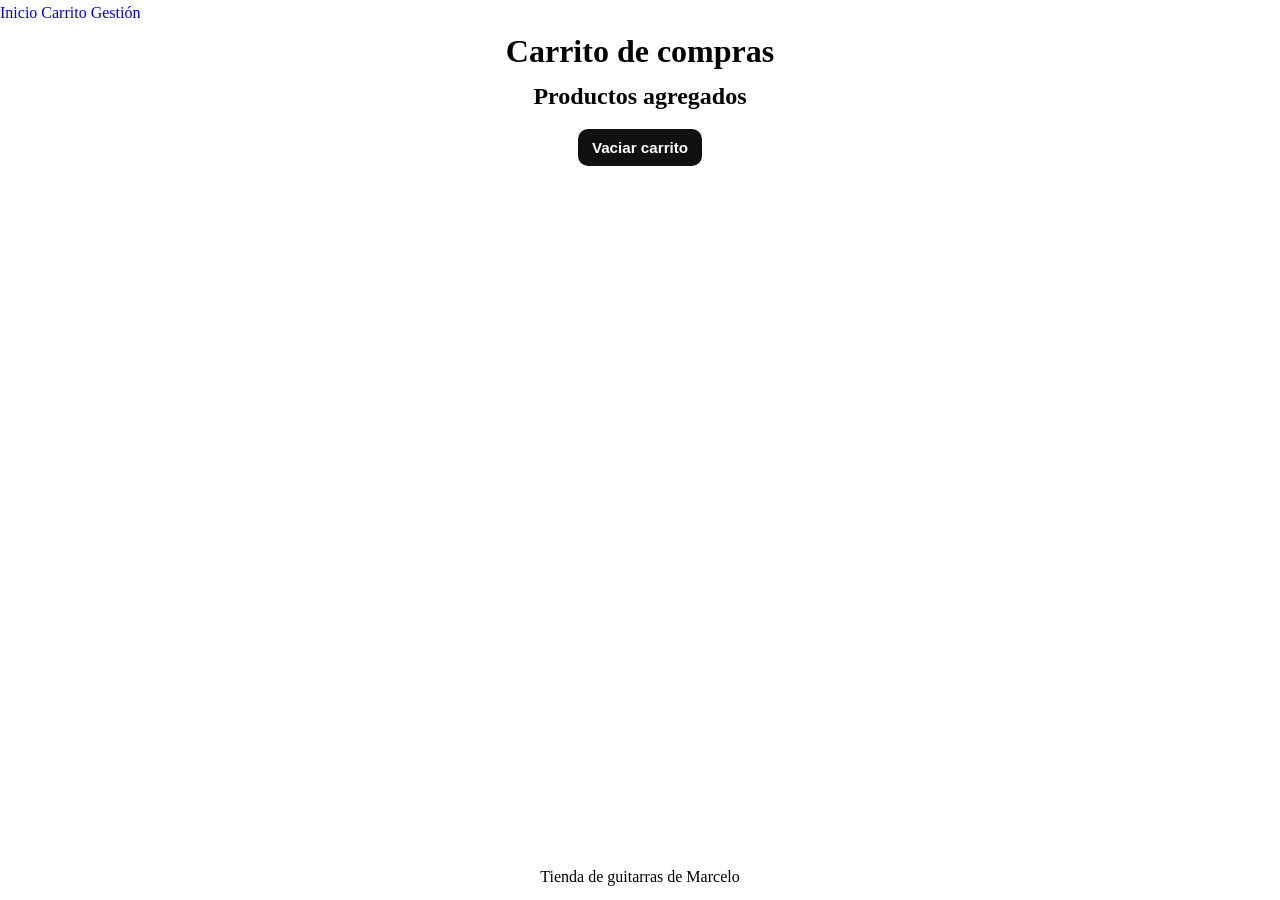
==== carrito.html @ 00a9ac57 "Actualizacion de  estructura de  HTMLs  para home carrito y gestion" ====
<!DOCTYPE html>
<html lang="es">

<head>
    <meta charset="UTF-8">
    <meta name="viewport" content="width=device-width, initial-scale=1.0">
    <script src="./js/carrito.js" defer></script>
    <title>Tienda de guitarras - Carrito</title>
    <link rel="stylesheet" href="./css/style.css">
</head>

<body>

    <header>
        <nav>
            <a href="./index.html">Inicio</a>
            <a href="./carrito.html">Carrito</a>
            <a href="./gestion.html">Gestión</a>
        </nav>
    </header>

    <main>

        <h1>Carrito de compras</h1>

        <section>
            <h2>Productos agregados</h2>

            <div id="contenedor-carrito" class="productos"></div>
        </section>

        <section>
            <p id="total-carrito"></p>
        </section>

        <section>
            <button id="vaciar-carrito" class="card-boton">
                Vaciar carrito
            </button>
        </section>

        <section>
            <p id="mensaje"></p>
        </section>

    </main>

    <footer>
        <p>Tienda de guitarras de Marcelo</p>
    </footer>

</body>

</html>
---- css/style.css ----
* {
  margin: 0;
  padding: 0;
  box-sizing: border-box;
  text-decoration: none;
  list-style-type: none;
}

body {
  line-height: 1.6;
  display: flex;
  flex-direction: column;
  min-height: 100dvh;
}

header h1 {
  text-align: center;
}

header h2 {
  text-align: center;
}

nav ul {
  display: flex;
  justify-content: space-evenly;
}

main {
  flex: 1;
  display: flex;

  align-items: center;
  flex-direction: column;
}

.productos {
  max-width: 90vw;
  display: grid;
  grid-template-columns: repeat(auto-fit, minmax(220px, 1fr));
  gap: 20px;
}

.card {
  background-color: #ffffff;
  border: 1px solid #e5e5e5;
  border-radius: 14px;
  padding: 18px;
  box-shadow: 0 4px 12px rgba(0, 0, 0, 0.06);
  transition:
    transform 0.2s ease,
    box-shadow 0.2s ease;
}

.card-boton {
  width: 100%;
  margin-top: 14px;
  padding: 10px 14px;
  border: none;
  border-radius: 10px;
  background-color: #111;
  color: white;
  font-size: 0.95rem;
  font-weight: 600;
  cursor: pointer;
  transition:
    background-color 0.2s ease,
    transform 0.2s ease;
}

.card-boton:hover {
  background-color: #333;
  transform: translateY(-1px);
}

.card-boton:active {
  transform: translateY(0);
}

.card-boton:disabled {
  background-color: #ccc;
  cursor: not-allowed;
}

.seccion-busqueda {
    width: 100%;
    max-width: 400px;
    margin: 20px auto 40px;
    display: flex;
    flex-direction: column;
    gap: 8px;
}

.seccion-busqueda h2 {
    text-align: center;
}

.seccion-busqueda input {
    padding: 10px;
    border: 1px solid #ccc;
    border-radius: 8px;
}

.seccion-formulario {
    width: 100%;
    max-width: 400px;
    margin: 40px auto;
}

.seccion-formulario h2 {
    text-align: center;
    margin-bottom: 20px;
}

.form-guitarra {
    display: flex;
    flex-direction: column;
    gap: 8px;
}

.form-guitarra input {
    width: 100%;
    padding: 10px;
    border: 1px solid #ccc;
    border-radius: 8px;
    margin-bottom: 10px;
}

footer {
  padding: 10px;
  text-align: center;
}
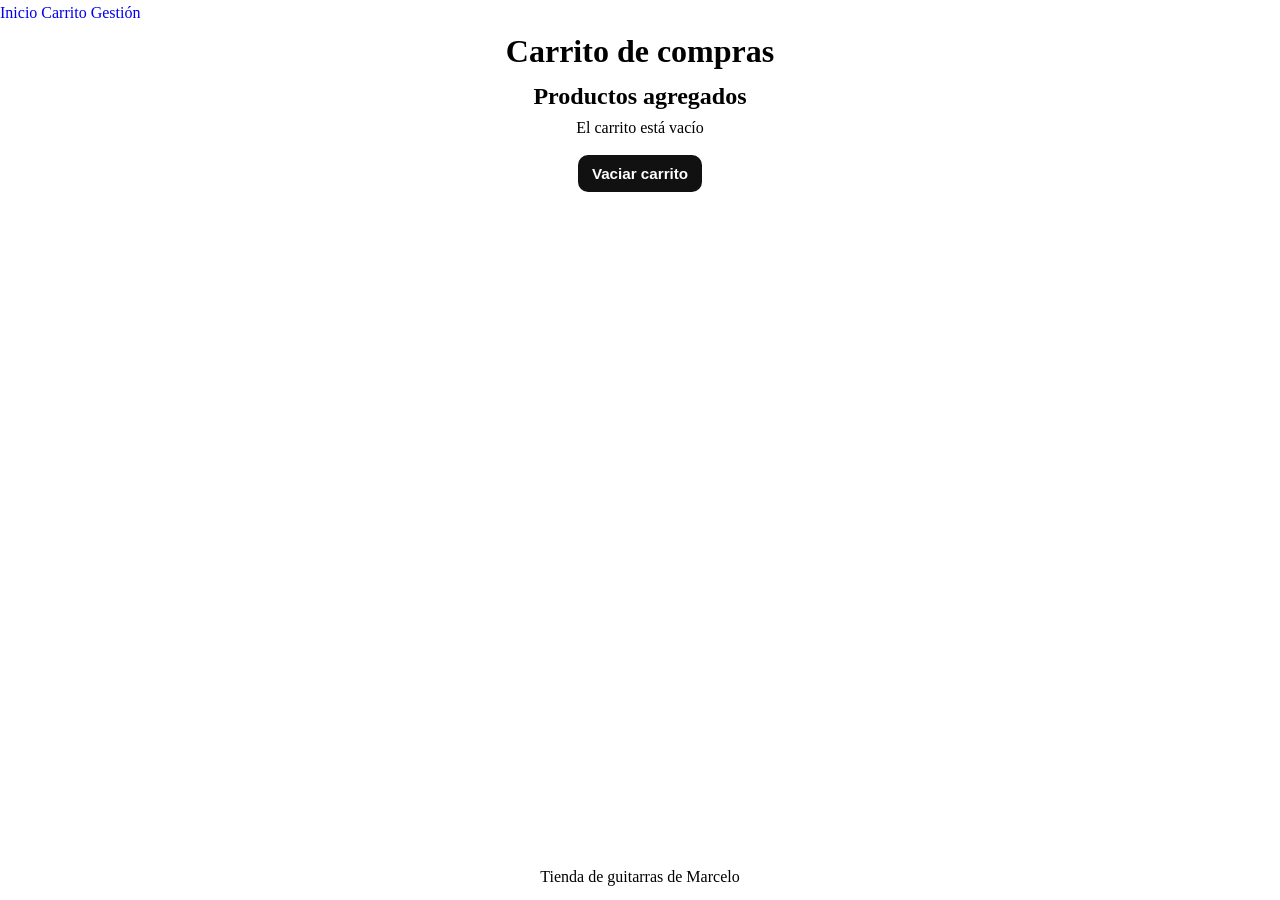
==== commit 182262ff: "Ajustes finales de la preentrega 8" ====
--- a/carrito.html
+++ b/carrito.html
@@ -50,5 +50,4 @@
     </footer>
 
 </body>
-
 </html>
--- a/css/style.css
+++ b/css/style.css
@@ -130,3 +130,4 @@
   padding: 10px;
   text-align: center;
 }
+
